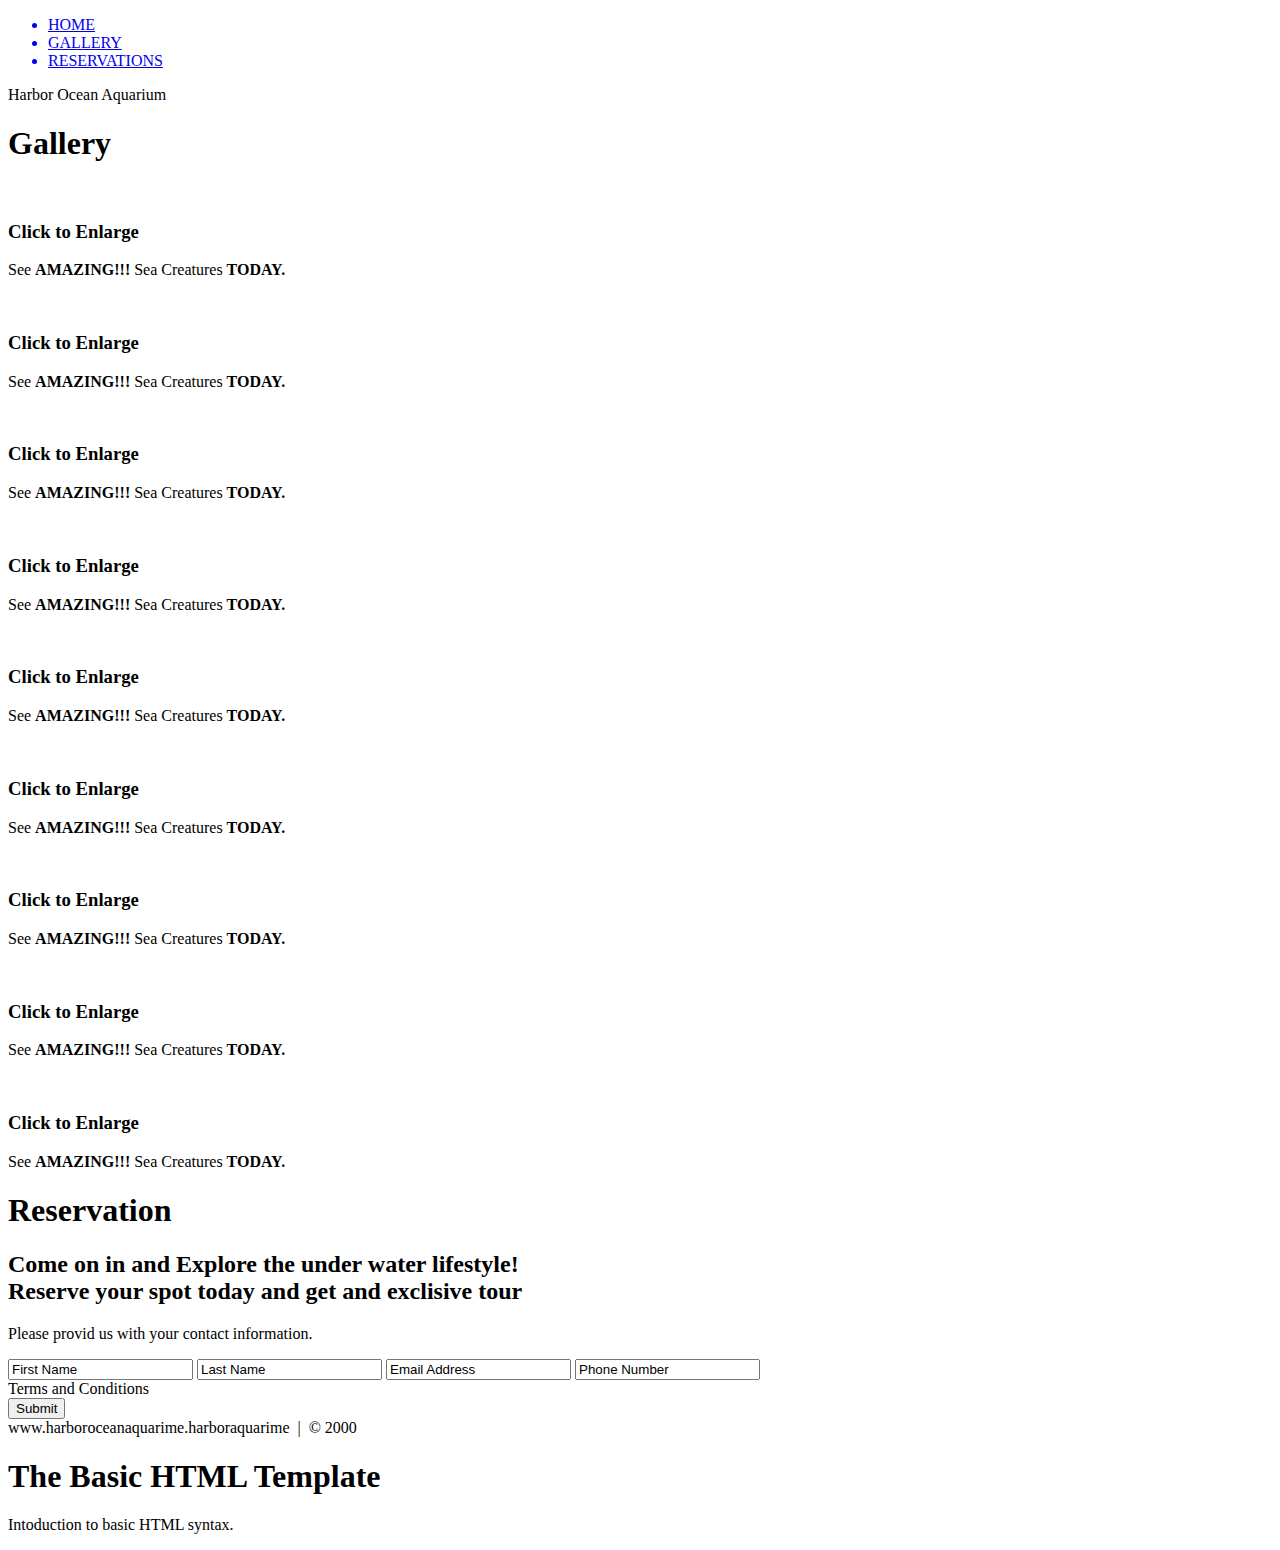
==== index.html @ d81da3ed "Add files via upload" ====
<!DocTYPE html>
<html lang="en">
 <head>
	<title>Basic HTML</title>
	<meta charset="utf-8">
 </head>
 <body>
	
	<!-- NAV -->
	<div>
	  <div>
	     <ul> 
		    <a href="#home" id="link"><li>HOME</li></a>
            <a href="#gallery"><li>GALLERY</li></a>
            <a href="#contact"><li>RESERVATIONS</li></a>
        </ul>
     </div>
    </div>
    <!--END NAV -->

    <!--HOME -->
    <div id="home">
       <div>
          <div>
             <span>Harbor Ocean Aquarium</span>
          </div>
     </div>	
     <!--END HOME -->	

     <!-- GALLERY -->
    <section>
        <div id="gallery">
             <h1>Gallery</h1>
             <div>		 
	
                 <!-- PHOTO-CONTANER 1 -->
                <div>
                   	<div>
					   <img src="./images/thumb/thumbnail_1.png" alt="">
                       <div>
                          <h3>Click to Enlarge</h3>	
                          <p>See <b>AMAZING!!!</b> Sea Creatures <b>TODAY.</b>
                        </div>
                    </div>
                    <!-- END PHOTO-CONTANER 1 -->
                
				   <!-- PHOTO-CONTANER 2 -->
                   <div>
                   	  <div>
					     <img src="./images/thumb/thumbnail_2.png" alt="">
                         <div>
                           <h3>Click to Enlarge</h3>	
                           <p>See <b>AMAZING!!!</b> Sea Creatures <b>TODAY.</b>
                        </div>
                    </div>
                    <!-- END PHOTO-CONTANER 2 -->
					
					<!-- PHOTO-CONTANER 3 -->
                <div>
                   	<div>
					   <img src="./images/thumb/thumbnail_3.png" alt=""> 
                       <div>
                          <h3>Click to Enlarge</h3>	
                          <p>See <b>AMAZING!!!</b> Sea Creatures <b>TODAY.</b>
                        </div>
                    </div>
                    <!-- END PHOTO-CONTANER 3 -->
					
					<!-- PHOTO-CONTANER 4 -->
                <div>
                   	<div>
					   <img src="./images/thumb/thumbnail_4.png" alt="">
                       <div>
                          <h3>Click to Enlarge</h3>	
                          <p>See <b>AMAZING!!!</b> Sea Creatures <b>TODAY.</b>
                        </div>
                    </div>
                    <!-- END PHOTO-CONTANER 4 -->
					
					<!-- PHOTO-CONTANER 5-->
                <div>
                   	<div>
					   <img src="./images/thumb/thumbnail_5.png" alt="">
                       <div>
                          <h3>Click to Enlarge</h3>	
                          <p>See <b>AMAZING!!!</b> Sea Creatures <b>TODAY.</b>
                        </div>
                    </div>
                    <!-- END PHOTO-CONTANER 5 -->
					
					<!-- PHOTO-CONTANER 6 -->
                <div>
                   	<div>
					   <img src="./images/thumb/thumbnail_6.png" alt="">
                       <div>
                          <h3>Click to Enlarge</h3>	
                          <p>See <b>AMAZING!!!</b> Sea Creatures <b>TODAY.</b>
                        </div>
                    </div>
                    <!-- END PHOTO-CONTANER 6 -->
               </div>
            </div>
			
			       <!-- PHOTO-CONTANER 7 -->
                <div>
                   	<div>
					   <img src="./images/thumb/thumbnail_7.png" alt="">
                       <div>
                          <h3>Click to Enlarge</h3>	
                          <p>See <b>AMAZING!!!</b> Sea Creatures <b>TODAY.</b>
                        </div>
                    </div>
                    <!-- END PHOTO-CONTANER 7 -->
					
					 <!-- PHOTO-CONTANER 8 -->
                <div>
                   	<div>
					   <img src="./images/thumb/thumbnail_8.png" alt="">
                       <div>
                          <h3>Click to Enlarge</h3>	
                          <p>See <b>AMAZING!!!</b> Sea Creatures <b>TODAY.</b>
                        </div>
                    </div>
                    <!-- END PHOTO-CONTANER 8 -->
					
					 <!-- PHOTO-CONTANER 9 -->
                <div>
                   	<div>
					   <img src="./images/thumb/thumbnail_9.png" alt="">
                       <div>
                          <h3>Click to Enlarge</h3>	
                          <p>See <b>AMAZING!!!</b> Sea Creatures <b>TODAY.</b>
                        </div>
                    </div>
                    <!-- END PHOTO-CONTANER 9 -->
        </section>
         <!-- END GALLERY -->
		 
         <!-- RSVP -->
         <section>
             <div id="contact">
                <div>
                   <h1>Reservation</h1>
                   <div>
                      <h2><span>Come on in and Explore the under water lifestyle!</span>
                          <br />Reserve your spot today and get and exclisive tour
                      </h2>
                      <p>
                          Please provid us with your contact information.
                      </p>		
                      <div>	
                         <form action="" method="post">
                             <input class="revp" type="text" value="First Name">
                             <input class="rsvp" type="text" value="Last Name">
                             <input class="rsvp" type="text" value="Email Address">
                             <input class="rsvp" type="text" value="Phone Number">
                             <div class="form-spacer">
                                 <label class="terms">Terms and Conditions</label>
                             </div> 
                             <div>
                                 <input type="submit" value="Submit">
                             </div>
                         </form>
                        </div>
                     </div>
                   </div>
                 </div>
             </section>
             <!--END RSVP -->

             <!-- FOOTER -->
             <div>
			      www.harboroceanaquarime.harboraquarime &nbsp;|&nbsp; &copy; 2000
			</div>
			<!-- END FOOTER -->
			
		</body>
    </html>		
 <header>
 <h1>The Basic HTML Template</h1>
 <p>Intoduction to basic HTML syntax.</p>
 <header>

 </body> 
</html>
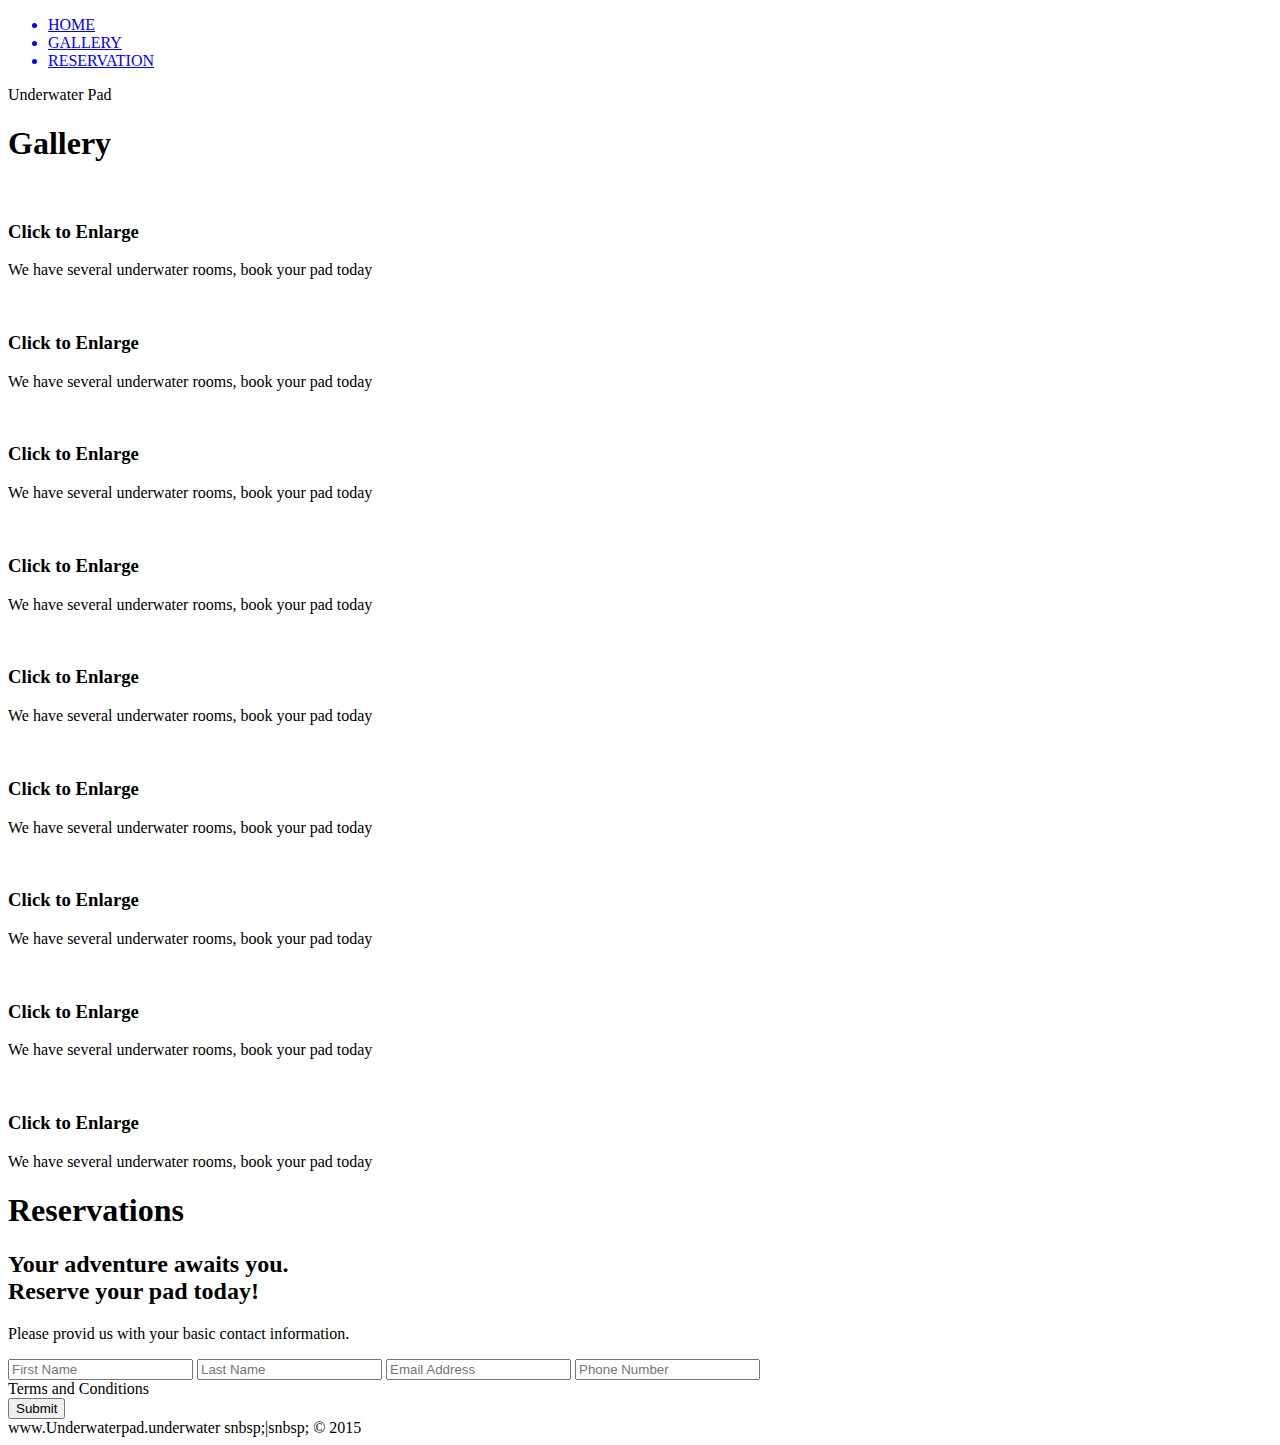
==== commit d3d2a118: "move" ====
--- a/index.html
+++ b/index.html
@@ -1,185 +1,186 @@
-<!DocTYPE html>
+<!DOCTYPE html>
 <html lang="en">
- <head>
-	<title>Basic HTML</title>
-	<meta charset="utf-8">
- </head>
- <body>
-	
-	<!-- NAV -->
-	<div>
-	  <div>
-	     <ul> 
-		    <a href="#home" id="link"><li>HOME</li></a>
-            <a href="#gallery"><li>GALLERY</li></a>
-            <a href="#contact"><li>RESERVATIONS</li></a>
-        </ul>
-     </div>
+    <head>
+        <meta charset="utf-8">
+        <title>Underwater Pad </title>
+        <link rel="stylesheet" href="./CSS/shared.css">
+        <link rel="stylesheet" href="./CSS/animations.css">
+    </head>
+    <body>
+
+       <!-- NAV --> 
+       <div class="wrap"> 
+           <div class="menu-container">
+               <ul class="menu">
+                  <a href="#home"><li>HOME</li></a> 
+                  <a href="#gallery"><li>GALLERY</li></a>
+                  <a href="#contact"><li>RESERVATION</li></a>
+               </ul>
+          </div>  
+       </div>
+       <!--END NAV -->
+       
+       <!--HOME -->
+       <div id="home">
+           <div class="container">
+              <div class="text-center">
+                 <span class="head-main">Underwater Pad</span>
+           </div>
+        </div>
     </div>
-    <!--END NAV -->
+       <!--END HOME-->
+       
+       <!-- GALLERY -->
+       <section id="gallery">
+           <div class="container">
+               <h1>Gallery</h1>
+               <div class="flex-container">
+              
+                <!-- PHOTO-CONTAINER 1 -->
+              <div class="photo-container">
+                <div class="photo">
+               <img src="./images/thumb/thumbnail_1.png" alt="" 
+               <div class="photo-overlay">  
+                    <h3>Click to Enlarge</h3>
+                    <p>We have several underwater rooms, book your pad today </p>   
+                </div>
+            </div>
+        </div>
+        <!-- END PHOTO-CONTAINER 1 -->
 
-    <!--HOME -->
-    <div id="home">
-       <div>
-          <div>
-             <span>Harbor Ocean Aquarium</span>
-          </div>
-     </div>	
-     <!--END HOME -->	
+        <!-- PHOTO-CONTAINER 2 -->
+        <div class="photo-container">
+            <div class="photo">
+                <img src="./images/thumb/thumbnail_2.png" alt="" <div class="photo-overlay">
+                <h3>Click to Enlarge</h3>
+                <p>We have several underwater rooms, book your pad today </p>
+            </div>
+        </div>
+        </div>
+        <!-- END PHOTO-CONTAINER 2 -->
 
-     <!-- GALLERY -->
-    <section>
-        <div id="gallery">
-             <h1>Gallery</h1>
-             <div>		 
-	
-                 <!-- PHOTO-CONTANER 1 -->
-                <div>
-                   	<div>
-					   <img src="./images/thumb/thumbnail_1.png" alt="">
-                       <div>
-                          <h3>Click to Enlarge</h3>	
-                          <p>See <b>AMAZING!!!</b> Sea Creatures <b>TODAY.</b>
-                        </div>
-                    </div>
-                    <!-- END PHOTO-CONTANER 1 -->
-                
-				   <!-- PHOTO-CONTANER 2 -->
-                   <div>
-                   	  <div>
-					     <img src="./images/thumb/thumbnail_2.png" alt="">
-                         <div>
-                           <h3>Click to Enlarge</h3>	
-                           <p>See <b>AMAZING!!!</b> Sea Creatures <b>TODAY.</b>
-                        </div>
-                    </div>
-                    <!-- END PHOTO-CONTANER 2 -->
-					
-					<!-- PHOTO-CONTANER 3 -->
-                <div>
-                   	<div>
-					   <img src="./images/thumb/thumbnail_3.png" alt=""> 
-                       <div>
-                          <h3>Click to Enlarge</h3>	
-                          <p>See <b>AMAZING!!!</b> Sea Creatures <b>TODAY.</b>
-                        </div>
-                    </div>
-                    <!-- END PHOTO-CONTANER 3 -->
-					
-					<!-- PHOTO-CONTANER 4 -->
-                <div>
-                   	<div>
-					   <img src="./images/thumb/thumbnail_4.png" alt="">
-                       <div>
-                          <h3>Click to Enlarge</h3>	
-                          <p>See <b>AMAZING!!!</b> Sea Creatures <b>TODAY.</b>
-                        </div>
-                    </div>
-                    <!-- END PHOTO-CONTANER 4 -->
-					
-					<!-- PHOTO-CONTANER 5-->
-                <div>
-                   	<div>
-					   <img src="./images/thumb/thumbnail_5.png" alt="">
-                       <div>
-                          <h3>Click to Enlarge</h3>	
-                          <p>See <b>AMAZING!!!</b> Sea Creatures <b>TODAY.</b>
-                        </div>
-                    </div>
-                    <!-- END PHOTO-CONTANER 5 -->
-					
-					<!-- PHOTO-CONTANER 6 -->
-                <div>
-                   	<div>
-					   <img src="./images/thumb/thumbnail_6.png" alt="">
-                       <div>
-                          <h3>Click to Enlarge</h3>	
-                          <p>See <b>AMAZING!!!</b> Sea Creatures <b>TODAY.</b>
-                        </div>
-                    </div>
-                    <!-- END PHOTO-CONTANER 6 -->
+        <!-- PHOTO-CONTAINER 3 -->
+        <div class="photo-container">
+            <div class="photo">
+                <img src="./images/thumb/thumbnail_3.png" alt="" <div class="photo-overlay">
+                <h3>Click to Enlarge</h3>
+                <p>We have several underwater rooms, book your pad today </p>
+            </div>
+        </div>
+        </div>
+        <!-- END PHOTO-CONTAINER 3 -->
+
+        <!-- PHOTO-CONTAINER 4 -->
+        <div class="photo-container">
+            <div class="photo">
+                <img src="./images/thumb/thumbnail_4.png" alt="" <div class="photo-overlay">
+                <h3>Click to Enlarge</h3>
+                <p>We have several underwater rooms, book your pad today </p>
+            </div>
+        </div>
+        </div>
+        <!-- END PHOTO-CONTAINER 4 -->
+
+        <!-- PHOTO-CONTAINER 5 -->
+        <div class="photo-container">
+            <div class="photo">
+                <img src="./images/thumb/thumbnail_5.png" alt="" <div class="photo-overlay">
+                <h3>Click to Enlarge</h3>
+                <p>We have several underwater rooms, book your pad today </p>
+            </div>
+        </div>
+        </div>
+        <!-- END PHOTO-CONTAINER 5 -->
+
+        <!-- PHOTO-CONTAINER 6 -->
+        <div class="photo-container">
+            <div class="photo">
+                <img src="./images/thumb/thumbnail_6.png" alt="" <div class="photo-overlay">
+                <h3>Click to Enlarge</h3>
+                <p>We have several underwater rooms, book your pad today </p>
+            </div>
+        </div>
+        </div>
+        <!-- END PHOTO-CONTAINER 6 -->
+
+        <!-- PHOTO-CONTAINER 7 -->
+        <div class="photo-container">
+            <div class="photo">
+                <img src="./images/thumb/thumbnail_7.png" alt="" <div class="photo-overlay">
+                <h3>Click to Enlarge</h3>
+                <p>We have several underwater rooms, book your pad today </p>
+            </div>
+        </div>
+        </div>
+        <!-- END PHOTO-CONTAINER 7 -->
+
+        <!-- PHOTO-CONTAINER 8 -->
+        <div class="photo-container">
+            <div class="photo">
+                <img src="./images/thumb/thumbnail_8.png" alt="" <div class="photo-overlay">
+                <h3>Click to Enlarge</h3>
+                <p>We have several underwater rooms, book your pad today </p>
+            </div>
+        </div>
+        </div>
+        <!-- END PHOTO-CONTAINER 8 -->
+
+        <!-- PHOTO-CONTAINER 9 -->
+        <div class="photo-container">
+            <div class="photo">
+                <img src="./images/thumb/thumbnail_9.png" alt="" <div class="photo-overlay">
+                <h3>Click to Enlarge</h3>
+                <p>We have several underwater rooms, book your pad today </p>
+            </div>
+        </div>
+        </div>
+        <!-- END PHOTO-CONTAINER 9 -->
+
                </div>
-            </div>
-			
-			       <!-- PHOTO-CONTANER 7 -->
-                <div>
-                   	<div>
-					   <img src="./images/thumb/thumbnail_7.png" alt="">
-                       <div>
-                          <h3>Click to Enlarge</h3>	
-                          <p>See <b>AMAZING!!!</b> Sea Creatures <b>TODAY.</b>
-                        </div>
-                    </div>
-                    <!-- END PHOTO-CONTANER 7 -->
-					
-					 <!-- PHOTO-CONTANER 8 -->
-                <div>
-                   	<div>
-					   <img src="./images/thumb/thumbnail_8.png" alt="">
-                       <div>
-                          <h3>Click to Enlarge</h3>	
-                          <p>See <b>AMAZING!!!</b> Sea Creatures <b>TODAY.</b>
-                        </div>
-                    </div>
-                    <!-- END PHOTO-CONTANER 8 -->
-					
-					 <!-- PHOTO-CONTANER 9 -->
-                <div>
-                   	<div>
-					   <img src="./images/thumb/thumbnail_9.png" alt="">
-                       <div>
-                          <h3>Click to Enlarge</h3>	
-                          <p>See <b>AMAZING!!!</b> Sea Creatures <b>TODAY.</b>
-                        </div>
-                    </div>
-                    <!-- END PHOTO-CONTANER 9 -->
-        </section>
-         <!-- END GALLERY -->
-		 
-         <!-- RSVP -->
-         <section>
-             <div id="contact">
-                <div>
-                   <h1>Reservation</h1>
-                   <div>
-                      <h2><span>Come on in and Explore the under water lifestyle!</span>
-                          <br />Reserve your spot today and get and exclisive tour
-                      </h2>
-                      <p>
-                          Please provid us with your contact information.
-                      </p>		
-                      <div>	
-                         <form action="" method="post">
-                             <input class="revp" type="text" value="First Name">
-                             <input class="rsvp" type="text" value="Last Name">
-                             <input class="rsvp" type="text" value="Email Address">
-                             <input class="rsvp" type="text" value="Phone Number">
+           </div>
+       </section>
+       <!-- END GALLERY -->
+       
+       <!-- RSVP -->
+       <section id="contact">
+           <div class="container">
+               <div class="heading-padding">
+                   <h1 class="heading-padding">Reservations</h1>
+                   <div reservation>
+                       <h2><span>Your adventure awaits you.</span>
+                          <br/> Reserve your pad today!
+                       </h2>
+                       <p class="rsvp-text">
+                       Please provid us with your basic contact information.
+                       </p>
+                       <div class="form-rsvp">
+                       <form action="" method="post">
+                             <input class="rsvp" type="text" value="" placeholder="First Name">
+                             <input class="rsvp" type="text" value="" placeholder="Last Name">
+                             <input class="rsvp" type="text" value="" placeholder="Email Address">
+                             <input class="rsvp" type="text" value="" placeholder="Phone Number">
                              <div class="form-spacer">
                                  <label class="terms">Terms and Conditions</label>
-                             </div> 
-                             <div>
-                                 <input type="submit" value="Submit">
                              </div>
-                         </form>
-                        </div>
-                     </div>
+                             <div class="submit">
+                                  <input type="submit" value="Submit"
+                             </div>
+                       </form>
+                       </div>
                    </div>
-                 </div>
-             </section>
-             <!--END RSVP -->
+               
+                </div>
+           </div>
+       </section>
+       <!--END RSVP -->
+       
+       <!-- FOOTER -->
+       <div id="footer">
+            www.Underwaterpad.underwater snbsp;|snbsp; &copy; 2015
+    </div>
+       <!-- END FOOTER -->    
 
-             <!-- FOOTER -->
-             <div>
-			      www.harboroceanaquarime.harboraquarime &nbsp;|&nbsp; &copy; 2000
-			</div>
-			<!-- END FOOTER -->
-			
-		</body>
-    </html>		
- <header>
- <h1>The Basic HTML Template</h1>
- <p>Intoduction to basic HTML syntax.</p>
- <header>
 
- </body> 
-</html>+
+    </body>
+</html>       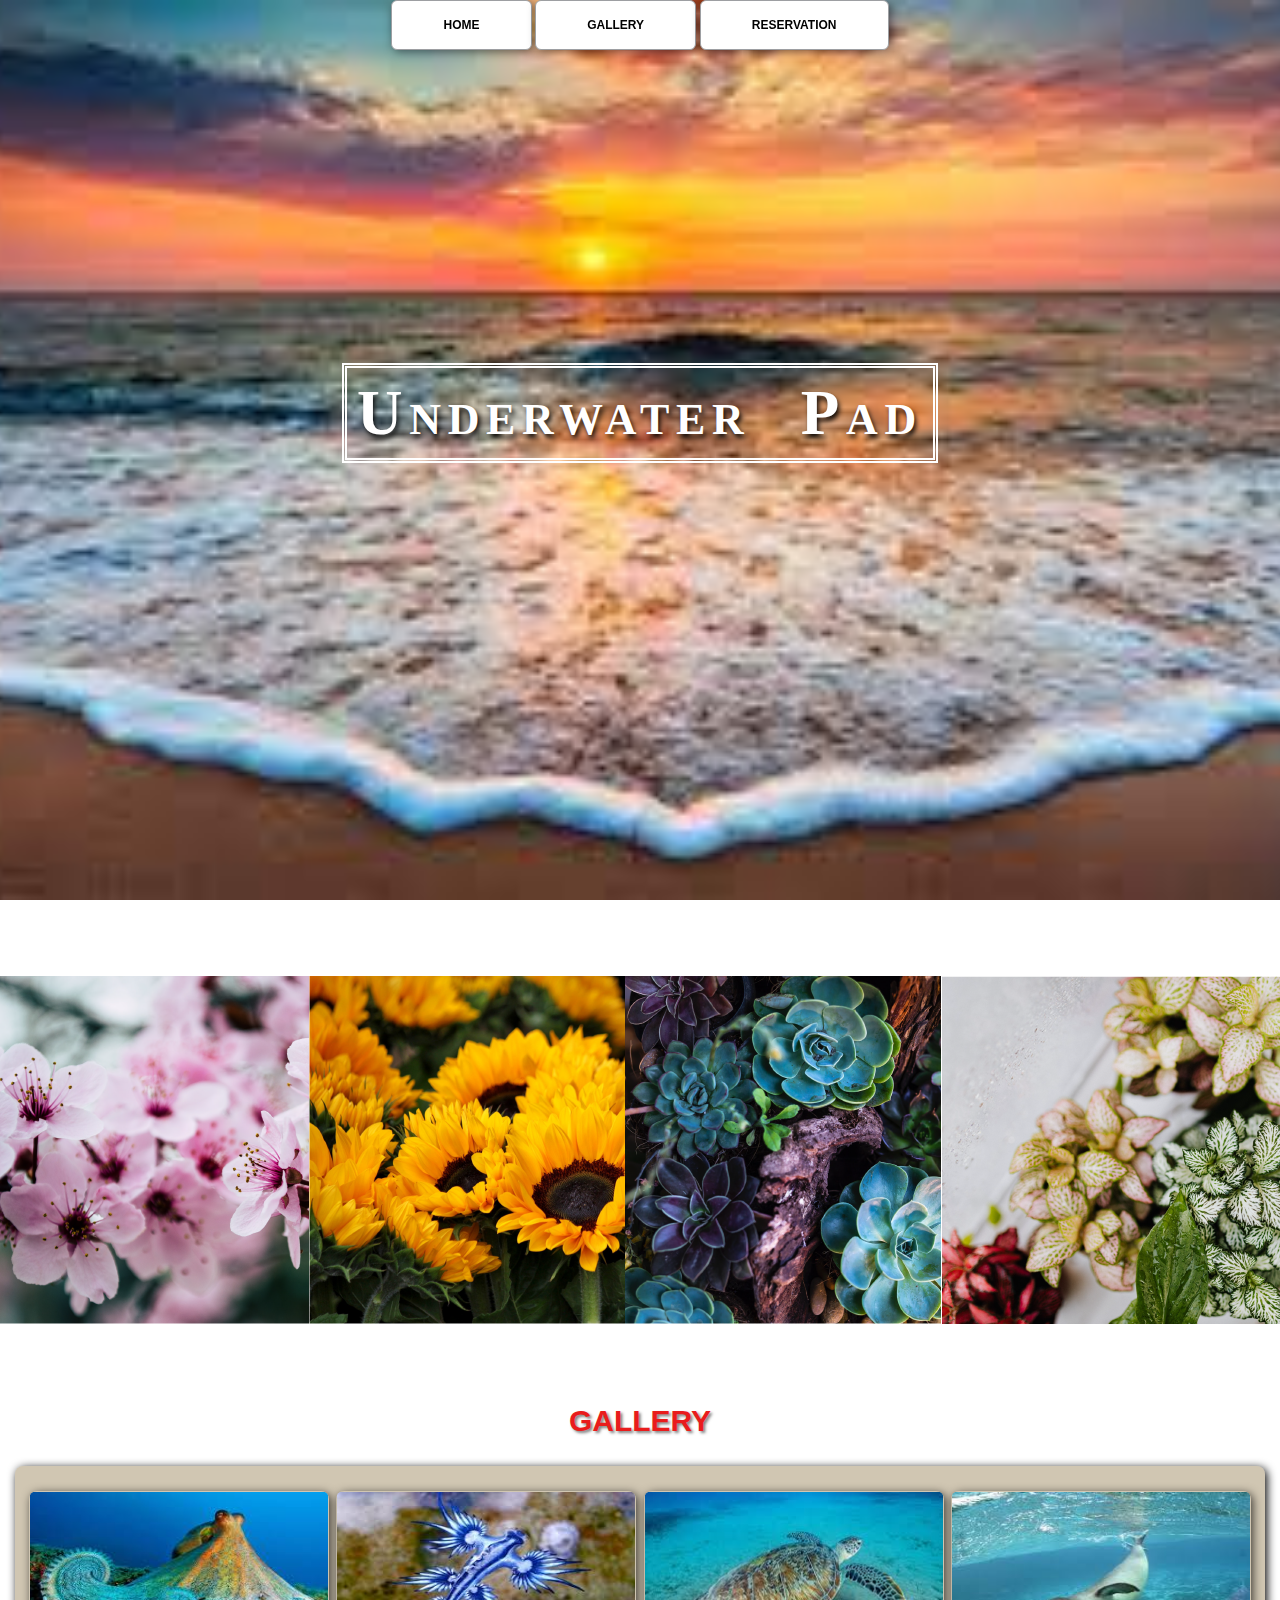
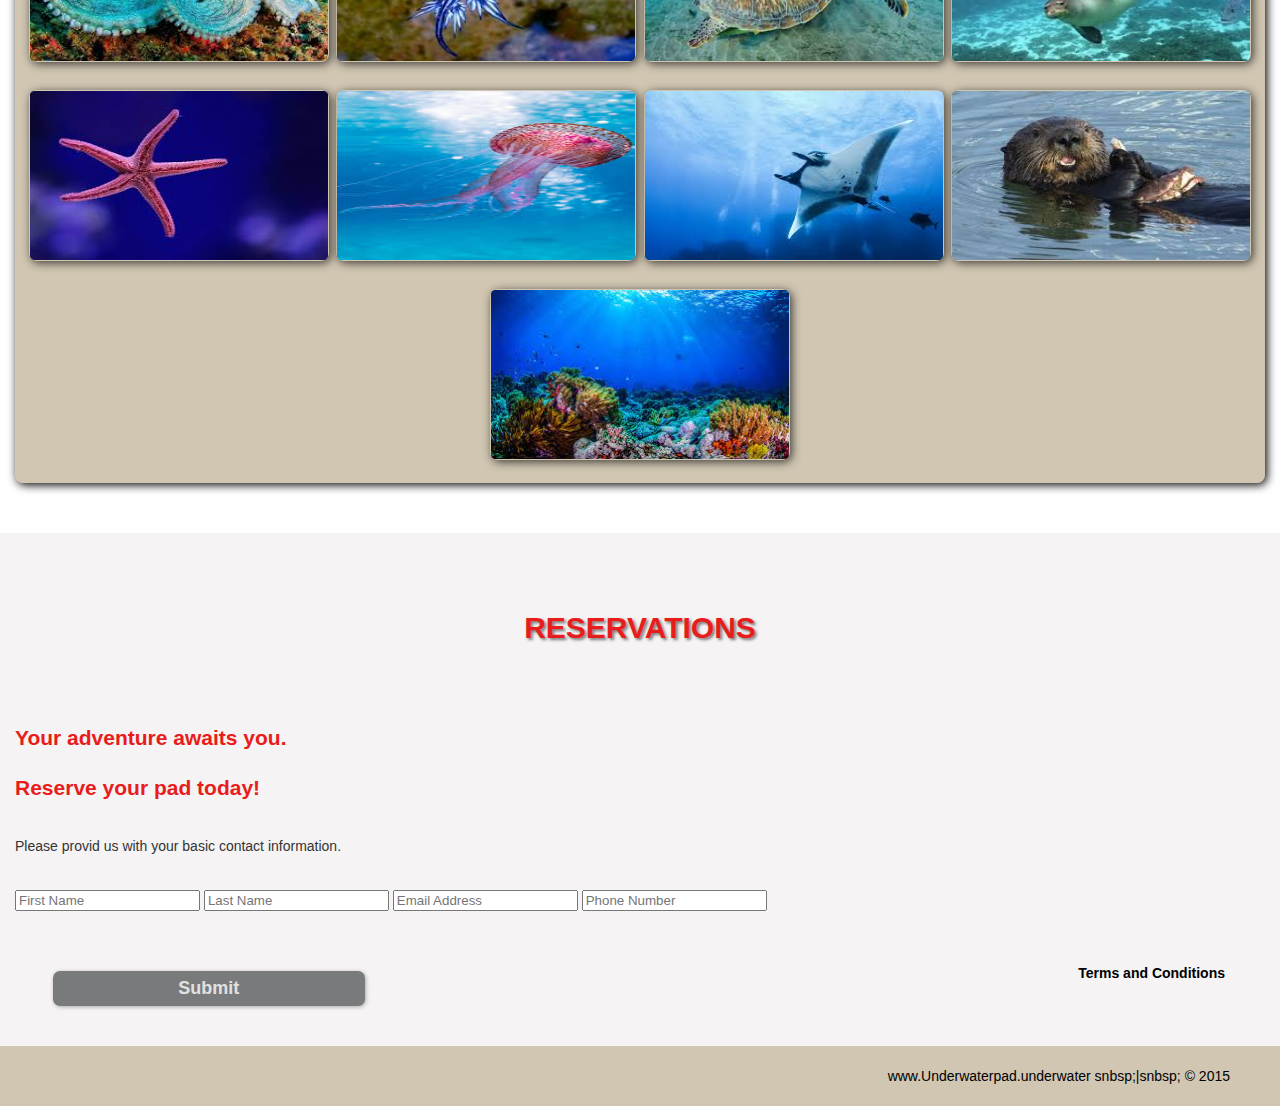
==== commit 898620ad: "push" ====
--- a/index.html
+++ b/index.html
@@ -1,186 +1,257 @@
-<!DOCTYPE html>
-<html lang="en">
-    <head>
-        <meta charset="utf-8">
-        <title>Underwater Pad </title>
-        <link rel="stylesheet" href="./CSS/shared.css">
-        <link rel="stylesheet" href="./CSS/animations.css">
-    </head>
-    <body>
-
-       <!-- NAV --> 
-       <div class="wrap"> 
-           <div class="menu-container">
-               <ul class="menu">
-                  <a href="#home"><li>HOME</li></a> 
-                  <a href="#gallery"><li>GALLERY</li></a>
-                  <a href="#contact"><li>RESERVATION</li></a>
-               </ul>
-          </div>  
-       </div>
-       <!--END NAV -->
-       
-       <!--HOME -->
-       <div id="home">
-           <div class="container">
-              <div class="text-center">
-                 <span class="head-main">Underwater Pad</span>
-           </div>
-        </div>
-    </div>
-       <!--END HOME-->
-       
-       <!-- GALLERY -->
-       <section id="gallery">
-           <div class="container">
-               <h1>Gallery</h1>
-               <div class="flex-container">
-              
-                <!-- PHOTO-CONTAINER 1 -->
-              <div class="photo-container">
-                <div class="photo">
-               <img src="./images/thumb/thumbnail_1.png" alt="" 
-               <div class="photo-overlay">  
-                    <h3>Click to Enlarge</h3>
-                    <p>We have several underwater rooms, book your pad today </p>   
-                </div>
-            </div>
-        </div>
-        <!-- END PHOTO-CONTAINER 1 -->
-
-        <!-- PHOTO-CONTAINER 2 -->
-        <div class="photo-container">
-            <div class="photo">
-                <img src="./images/thumb/thumbnail_2.png" alt="" <div class="photo-overlay">
-                <h3>Click to Enlarge</h3>
-                <p>We have several underwater rooms, book your pad today </p>
-            </div>
-        </div>
-        </div>
-        <!-- END PHOTO-CONTAINER 2 -->
-
-        <!-- PHOTO-CONTAINER 3 -->
-        <div class="photo-container">
-            <div class="photo">
-                <img src="./images/thumb/thumbnail_3.png" alt="" <div class="photo-overlay">
-                <h3>Click to Enlarge</h3>
-                <p>We have several underwater rooms, book your pad today </p>
-            </div>
-        </div>
-        </div>
-        <!-- END PHOTO-CONTAINER 3 -->
-
-        <!-- PHOTO-CONTAINER 4 -->
-        <div class="photo-container">
-            <div class="photo">
-                <img src="./images/thumb/thumbnail_4.png" alt="" <div class="photo-overlay">
-                <h3>Click to Enlarge</h3>
-                <p>We have several underwater rooms, book your pad today </p>
-            </div>
-        </div>
-        </div>
-        <!-- END PHOTO-CONTAINER 4 -->
-
-        <!-- PHOTO-CONTAINER 5 -->
-        <div class="photo-container">
-            <div class="photo">
-                <img src="./images/thumb/thumbnail_5.png" alt="" <div class="photo-overlay">
-                <h3>Click to Enlarge</h3>
-                <p>We have several underwater rooms, book your pad today </p>
-            </div>
-        </div>
-        </div>
-        <!-- END PHOTO-CONTAINER 5 -->
-
-        <!-- PHOTO-CONTAINER 6 -->
-        <div class="photo-container">
-            <div class="photo">
-                <img src="./images/thumb/thumbnail_6.png" alt="" <div class="photo-overlay">
-                <h3>Click to Enlarge</h3>
-                <p>We have several underwater rooms, book your pad today </p>
-            </div>
-        </div>
-        </div>
-        <!-- END PHOTO-CONTAINER 6 -->
-
-        <!-- PHOTO-CONTAINER 7 -->
-        <div class="photo-container">
-            <div class="photo">
-                <img src="./images/thumb/thumbnail_7.png" alt="" <div class="photo-overlay">
-                <h3>Click to Enlarge</h3>
-                <p>We have several underwater rooms, book your pad today </p>
-            </div>
-        </div>
-        </div>
-        <!-- END PHOTO-CONTAINER 7 -->
-
-        <!-- PHOTO-CONTAINER 8 -->
-        <div class="photo-container">
-            <div class="photo">
-                <img src="./images/thumb/thumbnail_8.png" alt="" <div class="photo-overlay">
-                <h3>Click to Enlarge</h3>
-                <p>We have several underwater rooms, book your pad today </p>
-            </div>
-        </div>
-        </div>
-        <!-- END PHOTO-CONTAINER 8 -->
-
-        <!-- PHOTO-CONTAINER 9 -->
-        <div class="photo-container">
-            <div class="photo">
-                <img src="./images/thumb/thumbnail_9.png" alt="" <div class="photo-overlay">
-                <h3>Click to Enlarge</h3>
-                <p>We have several underwater rooms, book your pad today </p>
-            </div>
-        </div>
-        </div>
-        <!-- END PHOTO-CONTAINER 9 -->
-
-               </div>
-           </div>
-       </section>
-       <!-- END GALLERY -->
-       
-       <!-- RSVP -->
-       <section id="contact">
-           <div class="container">
-               <div class="heading-padding">
-                   <h1 class="heading-padding">Reservations</h1>
-                   <div reservation>
-                       <h2><span>Your adventure awaits you.</span>
-                          <br/> Reserve your pad today!
-                       </h2>
-                       <p class="rsvp-text">
-                       Please provid us with your basic contact information.
-                       </p>
-                       <div class="form-rsvp">
-                       <form action="" method="post">
-                             <input class="rsvp" type="text" value="" placeholder="First Name">
-                             <input class="rsvp" type="text" value="" placeholder="Last Name">
-                             <input class="rsvp" type="text" value="" placeholder="Email Address">
-                             <input class="rsvp" type="text" value="" placeholder="Phone Number">
-                             <div class="form-spacer">
-                                 <label class="terms">Terms and Conditions</label>
-                             </div>
-                             <div class="submit">
-                                  <input type="submit" value="Submit"
-                             </div>
-                       </form>
-                       </div>
-                   </div>
-               
-                </div>
-           </div>
-       </section>
-       <!--END RSVP -->
-       
-       <!-- FOOTER -->
-       <div id="footer">
-            www.Underwaterpad.underwater snbsp;|snbsp; &copy; 2015
-    </div>
-       <!-- END FOOTER -->    
-
-
-
-    </body>
+<!DOCTYPE html>
+<html lang="en">
+    <head>
+        <meta charset="utf-8">
+        <title>Underwater Pad </title>
+        <link rel="stylesheet" href="./CSS/shared.css">
+        <link rel="stylesheet" href="./CSS/animations.css">
+        <link rel="stylesheet" type="text/
+        css" href="CSS/plant.css" />
+        <!-- Images used 
+        to open the lightbox -->
+        <script src="JavaScript/plants.js" defer></script>
+    </head>
+    <body>
+
+       <!-- NAV --> 
+       <div class="wrap"> 
+           <div class="menu-container">
+               <ul class="menu">
+                  <a href="#home"><li>HOME</li></a> 
+                  <a href="#gallery"><li>GALLERY</li></a>
+                  <a href="#contact"><li>RESERVATION</li></a>
+               </ul>
+          </div>  
+       </div>
+       <!--END NAV -->
+       
+       <!--HOME -->
+       <div id="home">
+           <div class="container">
+              <div class="text-center">
+                 <span class="head-main">Underwater Pad</span>
+           </div>
+        </div>
+    </div>
+       <!--END HOME-->
+    <div class="row">
+        <div class="column resize">
+            <img src="plant1-small.png" onclick="openModal();currentSlide(1)" class="hover-shadow">
+        </div>
+        <div class="column resize">
+            <img src="plant2-small.png" onclick="openModal();currentSlide(2)" class="hover-shadow">
+        </div>
+        <div class="column resize"> 
+            <img src="plant3-small.png" onclick="openModal();currentSlide(3)" class="hover-shadow">
+        </div>
+        <div class="column resize">
+            <img src="plant4-small.png" onclick="openModal();currentSlide(4)" class="hover-shadow">
+        </div>
+    </div>
+    
+    <!-- The Modal/Lightbox -->
+    <div id="myModal" class="modal">
+        <span class="close cursor" onclick="closeModal()">&times;</span>
+        <div class="modal-content">
+    
+            <div class="mySlides">
+                <div class="numbertext">1 / 4</div>
+                <img src="plant1.png" style="width:100%">
+            </div>
+    
+            <div class="mySlides">
+                <div class="numbertext">2 / 4</div>
+                <img src="plant2.png" style="width:100%">
+            </div>
+    
+            <div class="mySlides">
+                <div class="numbertext">3 / 4</div>
+                <img src="plant3.png" style="width:100%">
+            </div>
+    
+            <div class="mySlides">
+                <div class="numbertext">4 / 4</div>
+                <img src="plant4.png" style="width:100%">
+            </div>
+    
+            <!-- Next/previous controls -->
+            <a class="prev" onclick="plusSlides
+    (-1)">&#10094;</a>
+            <a class="next" onclick="plusSlides(1)
+    ">&#10095;</a>
+    
+            <!-- Caption text -->
+            <div class="caption-container">
+                <p id="caption"></p>
+            </div>
+    
+            <!-- Thumbnail image controls -->
+            <div class="column">
+                <img class="demo" src="plant1-small.png" onclick="currentSlide(1)" alt="Nature">
+            </div>
+    
+            <div class="column">
+                <img class="demo" src="plant2-small.png" onclick="currentSlide(2)" alt="Snow">
+            </div>
+    
+            <div class="column">
+                <img class="demo" src="plant3-small.png" onclick="currentSlide(3)" alt="Mountains">
+            </div>
+    
+            <div class="column">
+                <img class="demo" src="plant4-small.png" onclick="currentSlide(4)" alt="Lights">
+            </div>
+        </div>
+    </div>
+       <!-- GALLERY -->
+       <section id="gallery">
+           <div class="container">
+               <h1>Gallery</h1>
+               <div class="flex-container">
+              
+                <!-- PHOTO-CONTAINER 1 -->
+              <div class="photo-container">
+                <div class="photo">
+               <img src="images/thumb/thumbnail_1.png" alt=""> 
+               <div class="photo-overlay">  
+                    <h3>Click to Enlarge</h3>
+                    <p>We have several underwater rooms, book your pad today </p>   
+                </div>
+            </div>
+        </div>
+        <!-- END PHOTO-CONTAINER 1 -->
+
+        <!-- PHOTO-CONTAINER 2 -->
+        <div class="photo-container">
+            <div class="photo">
+                <img src="./images/thumb/thumbnail_2.png" alt=""> <div class="photo-overlay">
+                <h3>Click to Enlarge</h3>
+                <p>We have several underwater rooms, book your pad today </p>
+            </div>
+        </div>
+        </div>
+        <!-- END PHOTO-CONTAINER 2 -->
+
+        <!-- PHOTO-CONTAINER 3 -->
+        <div class="photo-container">
+            <div class="photo">
+                <img src="./images/thumb/thumbnail_3.png" alt=""> <div class="photo-overlay">
+                <h3>Click to Enlarge</h3>
+                <p>We have several underwater rooms, book your pad today </p>
+            </div>
+        </div>
+        </div>
+        <!-- END PHOTO-CONTAINER 3 -->
+
+        <!-- PHOTO-CONTAINER 4 -->
+        <div class="photo-container">
+            <div class="photo">
+                <img src="./images/thumb/thumbnail_4.png" alt=""> <div class="photo-overlay">
+                <h3>Click to Enlarge</h3>
+                <p>We have several underwater rooms, book your pad today </p>
+            </div>
+        </div>
+        </div>
+        <!-- END PHOTO-CONTAINER 4 -->
+
+        <!-- PHOTO-CONTAINER 5 -->
+        <div class="photo-container">
+            <div class="photo">
+                <img src="./images/thumb/thumbnail_5.png" alt=""> <div class="photo-overlay">
+                <h3>Click to Enlarge</h3>
+                <p>We have several underwater rooms, book your pad today </p>
+            </div>
+        </div>
+        </div>
+        <!-- END PHOTO-CONTAINER 5 -->
+
+        <!-- PHOTO-CONTAINER 6 -->
+        <div class="photo-container">
+            <div class="photo">
+                <img src="./images/thumb/thumbnail_6.png" alt=""> <div class="photo-overlay">
+                <h3>Click to Enlarge</h3>
+                <p>We have several underwater rooms, book your pad today </p>
+            </div>
+        </div>
+        </div>
+        <!-- END PHOTO-CONTAINER 6 -->
+
+        <!-- PHOTO-CONTAINER 7 -->
+        <div class="photo-container">
+            <div class="photo">
+                <img src="./images/thumb/thumbnail_7.png" alt=""> <div class="photo-overlay">
+                <h3>Click to Enlarge</h3>
+                <p>We have several underwater rooms, book your pad today </p>
+            </div>
+        </div>
+        </div>
+        <!-- END PHOTO-CONTAINER 7 -->
+
+        <!-- PHOTO-CONTAINER 8 -->
+        <div class="photo-container">
+            <div class="photo">
+                <img src="./images/thumb/thumbnail_8.png" alt=""> <div class="photo-overlay">
+                <h3>Click to Enlarge</h3>
+                <p>We have several underwater rooms, book your pad today </p>
+            </div>
+        </div>
+        </div>
+        <!-- END PHOTO-CONTAINER 8 -->
+
+        <!-- PHOTO-CONTAINER 9 -->
+        <div class="photo-container">
+            <div class="photo">
+                <img src="./images/thumb/thumbnail_9.png" alt=""> <div class="photo-overlay">
+                <h3>Click to Enlarge</h3>
+                <p>We have several underwater rooms, book your pad today </p>
+            </div>
+        </div>
+        </div>
+        <!-- END PHOTO-CONTAINER 9 -->
+
+               </div>
+           </div>
+       </section>
+       <!-- END GALLERY -->
+       
+       <!-- RSVP -->
+       <section id="contact">
+           <div class="container">
+               <div class="heading-padding">
+                   <h1 class="heading-padding">Reservations</h1>
+                   <div reservation>
+                       <h2><span>Your adventure awaits you.</span>
+                          <br/> Reserve your pad today!
+                       </h2>
+                       <p class="rsvp-text">
+                       Please provid us with your basic contact information.
+                       </p>
+                       <div class="form-rsvp">
+                       <form action="" method="post">
+                             <input class="rsvp" type="text" value="" placeholder="First Name">
+                             <input class="rsvp" type="text" value="" placeholder="Last Name">
+                             <input class="rsvp" type="text" value="" placeholder="Email Address">
+                             <input class="rsvp" type="text" value="" placeholder="Phone Number">
+                             <div class="form-spacer">
+                                 <label class="terms">Terms and Conditions</label>
+                             </div>
+                             <div class="submit">
+                                  <input type="submit" value="Submit">
+                             </div>
+                       </form>
+                       </div>
+                   </div>
+               
+                </div>
+           </div>
+       </section>
+       <!--END RSVP -->
+       
+       <!-- FOOTER -->
+       <div id="footer">
+            www.Underwaterpad.underwater snbsp;|snbsp; &copy; 2015
+    </div>
+       <!-- END FOOTER -->    
+
+    </body>
 </html>       --- a/CSS/shared.css
+++ b/CSS/shared.css
@@ -0,0 +1,478 @@
+/*=====================================
+    Authour: Breana Lewis 
+    checkouttray.underwater
+=======================================
+    GENERIC STYLES
+=======================================*/
+html {
+    font-family: sans-serif;
+    font-size: 62.5%;
+    -webkit-tap-highlight-color: rgba(0, 0, 0, 0);
+    -webkit-text-size-adjust: 100%;
+    -ms-text-size-adjust: 100%;
+}
+
+body {
+    font-size: 14px;
+    margin: 0;
+    font-family: "Helvetica Neue", Helvetica, Arial, sans-serif;
+    line-height: 1.42857143;
+    color: #333;
+    background-color: #fff;
+}
+
+footer,
+nav {
+    display: block;
+}
+
+h1, h2, h3, h4, h5, h6 {
+    font-family: 'Open Sans', sans-serif;
+}
+
+h1 {
+    line-height: 50px;
+    font-weight: 900;
+    font-size: 30px;
+    text-transform: uppercase;
+    text-align: center;
+    color: #E91C1C;
+    text-shadow: 2px 2px 3px rgba(0,0,0,0.5) 
+}
+
+h1::after { /* This is the underline */
+    display: block;
+    content: --;
+    height: 2px;
+    width: 150px;
+    background: #E91C1C;
+    margin: 5px auto 40px;
+    box-shadow: 5px 2px 3px rgba(0,0,0,0.5);
+} 
+
+h2 {
+    line-height: 50px;
+    color: #E91C1C   
+}
+
+h3 {
+    line-height: 50px;
+    padding-bottom: 20px;
+}
+
+h4 {
+    padding-top: 25px;
+    line-height: 40px;
+    padding-bottom: 0px;
+    font-size: 22px;
+    font-weight: 900;
+}
+
+p {
+    font-weight: 300;
+    line-height: 30px;
+    padding-bottom: 15px;
+}
+
+.text-center {
+    text-align: center;
+}
+
+.heading-padding {
+    padding-bottom: 40px;
+}
+
+section {
+    padding-top: 50px;
+    margin-top: 50px;
+}
+
+.navbar {
+    height: 105px;
+    max-height: 340px;
+    display: block;
+}
+
+.container {
+    padding-right: 15px;
+    padding-left: 15px;
+    margin-right: auto;
+    margin-left: auto;
+}
+
+.container-fluid {
+    padding-right: 15px;
+    padding-left: 15px;
+    margin-right: auto;
+    margin-left: auto;
+}
+
+.row {
+    margin-right: -15px;
+    margin-left: -15px;
+}
+
+.clearfix:after,
+.clearfix:after,
+.navbar:after {
+    clear:both;
+    display: table;
+    content: --;
+}
+
+.wrap {
+    height: 100%;
+    width: 100%;
+    position: absolute;
+    /* This ensures that the images cannot 
+    render outside of their container 
+    without forcing any scrollbara*/
+    overflow: hidden;
+    top: 0;
+    left: 0;
+    text-align: center;
+}
+
+.menu-container {
+    max-height: 340px;
+    margin: 0% auto;
+    content: --;
+    /* top: 0;
+    left: 0; */
+    /*position: absolute; */ /* to the top edge of the screen*/
+    width: 100%;
+    position: fixed;
+    z-index: 100;
+    /*background-color: rgba(255, 255,255, 0.5);*/
+}
+
+/*===================================
+    HOME SECTION STYLES 
+=====================================*/
+#home {
+    background: url(../images/oceanwater.jpg) no-repeat 50% 50%;
+    background-attachment: fixed;
+    -webkit-background-size: cover;
+    -moz-backgroung-size: cover;
+    -o-background-size: cover;
+    background-size: cover;
+    width: 100%;
+    display: block;
+    height: auto;
+    padding-top: 350px; /* This is spacer before the Main title logo*/
+    padding-bottom: 500px; /* This is spacer after the Main title Logo */
+    color: #fff;
+}
+
+.head-main {
+    text-shadow: 2px 4px 5px rgba(0, 0, 0, 0.9);
+    font-variant: small-caps;
+    color: #fff;
+    letter-spacing: 5pt;
+    word-spacing: 21pt;
+    font-size: 4.5em;
+    text-align: left;
+    font-family: impact, sana-serif;
+    line-height: 2;
+    font-weight: 900;
+    border: 5px double #fff;
+    padding: 10px;
+}
+
+.head-sub-main {
+    font-size: 23px;
+    font-weight: 500;
+    padding: 50px 20px 10px 20px;
+    text-transform: uppercase;
+}
+
+.head-last {
+    font-size: 18px;
+    font-weight: 900;
+    padding: 5px 20px 20px 20px;
+    border: 1px dotted #fff;
+    padding: 5px; 
+}
+
+/*====================================
+    Contact STYLES
+======================================*/
+.flex-container {
+    display: -webkit-flex;
+    display:flex;
+    flex-wrap: wrap;
+    padding: 10px;
+    border-radius: 8px;
+    margin: 0px auto;
+    background-color: rgba(100,65,0,.3);
+    box-shadow: 2px 2px 10px 0 rgba(0,0.0,0.5);
+} 
+
+#contact {
+    background-color: #f5f3f3;
+}
+
+.reservaton {
+    width: 60%;
+    padding: 10px;
+    border-radius: 8px;
+    margin: 0px auto;
+    background-color: rgba(100,65,0,.3);
+    box-shadow: -1px -1px 1px 0 rgba(0,0,0,0.1), 1px 2px 10px 0 rgba(0,0,0,0.5);
+}
+
+.reservaton h2 {
+    width: 70%;
+    text-align: center;
+    margin: 0 auto;
+    color: #13161B;
+    font-weight: 500;
+    font-size: 1.3em;
+    letter-spacing: 0pt;
+    word-spacing: 0pt;
+}
+
+.reservaton h2 span {
+    width: 70%;
+    text-align: center;
+    margin: 0 auto;
+    color: #13161B;
+    font-weight: 900;
+    font-size: 1.5em;
+    font-variant: small-caps;
+    letter-spacing: .4pt;
+    word-spacing: .3pt;
+}
+
+.reservaton p {
+    color: #13161B;
+    width: 50%;
+    margin: 0 auto;
+}
+
+.reservaton form {
+    font-size: 15px;
+    outline: none;
+    font-weight: 600;
+    color: #8D8E8F;
+    padding: 12px 12px;
+    width: 70%;
+    border: 1px soild #808080;
+    margin: 2% auto;
+    border-radius: 7px;
+    background: rgb(227,222,222);
+    box-shadow: 2px 3px 3px 0px rgba(0,0,0,0.3);
+    font-family: 'Raleway', sans-serif;
+}
+
+.reservaton input [type="text"] {
+    font-size: 15px;
+    outline: none;
+    font-weight: 600;
+    color: #8D8E8F;
+    padding: 2% 1% 2% 7%;
+    width: 80%;
+    border-top: 1px soild #090B0D;
+    border-right: 2px soild #424549;
+    border-bottom: 2px solid #424549;
+    border-left: 1px solid #090B0D;
+    margin: 10px 1em;
+    border-radius: 7px;
+    background: #13161B;
+    box-shadow: inset 0px 3px 0px 0px rgba(5,5,5,0.15);
+    font-family: 'Raleway', sans-serif; 
+}
+
+.reservaton input [type="text"]:hover{
+    box-shadow: 0 0 18px rgba(100,65,0,.8);
+}
+
+.form-spacer {
+    padding: 30px 39px;
+}
+
+.terms {
+    margin: 30px 1px 0 0 ;
+    padding-left: 52px;
+    font-size:14px;
+    line-height: 5px;
+    color: #000;
+    cursor: pointer;
+    font-family: 'Raleway', sans-serif;
+    font-weight: 600;
+    position: relative;
+    display: inline;
+    float: right;
+}
+
+.terms:hover {
+    color: orange;
+    text-decoration: underline;
+}
+
+.submit input[type="submit"] {
+    color: rgb(225,225,225);
+    cursor: pointer;
+    border: none;
+    font-weight: 900;
+    outline: none; 
+    text-align: center;
+    font-family: 'Raleway', sans-serif;
+    margin: 0px 3%;
+    padding: 7px 0px;
+    width: 25%;
+    font-size: 18px; 
+    transition: border-color 0.3s color 0.3s background-color 0.3s;
+    border-radius: 7px;
+    background-color: #797a7b;
+    box-shadow: 1px 1px 4px 0 rgba(0,0,0,0.3)
+}
+
+.submit input [type="submit"]:hover {
+    color: #000;
+    background-color: #8D8E8F; 
+    box-shadow: inset 1px 2px 15px 0 rgba(0,0,0,0.5);
+}
+
+/*================================
+    FOOTER STYLES
+=================================*/
+#footer {
+    background-color: rgba(100,65,0,.3);
+    color: #000;
+    text-shadow: 2px 2px 8px 0 (0,0,0,0.4);
+    padding: 20px 50px 20px 50px;
+    text-align: right;
+}   
+
+.row>.column {
+    padding: 0 8px;
+}
+
+.row:after {
+    content: "";
+    display: table;
+    clear: both;
+}
+
+/* Create four equal columns that floats next to eachother */
+.column {
+    float: left;
+    width: 25%;
+}
+
+/* The Modal (background) */
+.modal {
+    display: none;
+    position: fixed;
+    z-index: 1;
+    padding-top: 100px;
+    left: 0;
+    top: 0;
+    width: 100%;
+    height: 100%;
+    overflow: auto;
+    background-color: black;
+}
+
+/* Modal Content */
+.modal-content {
+    position: relative;
+    background-color: #fefefe;
+    margin: auto;
+    padding: 0;
+    width: 90%;
+    max-width: 1200px;
+}
+
+/* The Close Button */
+.close {
+    z-index: 2;
+    color: white;
+    position: absolute;
+    top: 10px;
+    right: 25px;
+    font-size: 35px;
+    font-weight: bold;
+}
+
+.close:hover,
+.close:focus {
+    color: #999;
+    text-decoration: none;
+    cursor: pointer;
+}
+
+/* Hide the slides by default */
+.mySlides {
+    display: none;
+}
+
+/* Next & previous buttons */
+.prev,
+.next {
+    cursor: pointer;
+    position: absolute;
+    top: 50%;
+    width: auto;
+    padding: 16px;
+    margin-top: -50px;
+    color: white;
+    font-weight: bold;
+    font-size: 20px;
+    transition: 0.6s ease;
+    border-radius: 0 3px 3px 0;
+    user-select: none;
+    -webkit-user-select: none;
+}
+
+/* Position the "next button" to the right */
+.next {
+    right: 0;
+    border-radius: 3px 0 0 3px;
+}
+
+/* On hover, add a black background color with a little bit see-through */
+.prev:hover,
+.next:hover {
+    background-color: rgba(0, 0, 0, 0.8);
+}
+
+/* Number text (1/3 etc) */
+.numbertext {
+    color: #f2f2f2;
+    font-size: 12px;
+    padding: 8px 12px;
+    position: absolute;
+    top: 0;
+}
+
+/* Caption text */
+.caption-container {
+    text-align: center;
+    background-color: black;
+    padding: 2px 16px;
+    color: white;
+}
+
+img.demo {
+    opacity: 0.6;
+}
+
+.active,
+.demo:hover {
+    opacity: 1;
+}
+
+img.hover-shadow {
+    transition: 0.3s;
+}
+
+.hover-shadow:hover {
+    box-shadow: 0 4px 8px 0 rgba(0, 0, 0, 0.2), 0 6px 20px 0 rgba(0, 0, 0, 0.19);
+}
+
+.resize {
+    width: 300px;
+    height: 300px;
+}--- a/CSS/animations.css
+++ b/CSS/animations.css
@@ -0,0 +1,107 @@
+/*==============================
+    MENU SECTION ANIMATION
+===============================*/
+.menu {
+    color: #f00;
+    font: bold 12px/18px sans-serif;
+    text-align: center;
+    display: inline;
+    margin: 0% auto;
+    padding: 0;
+    list-style: none;
+    text-decoration: none;
+}
+
+.menu li {
+    color: #000;
+    background-color: rgba(255,255,255,1);
+    display: inline-block;
+    margin: 0% auto;
+    position: relative;
+    padding: 15px 4%;
+    border: 1px solid #9D9FA2;
+    box-shadow: 2px 2px 10px 0 rgba(0,0,0,0.5);
+    border-radius: 6px;
+    /*background-color: #052136:*/
+    cursor: pointer;
+    transition-property: background;
+    transition-duration: .4s;
+    transition-delay: 0s;
+    transition-timing-function: ease-in-out;
+}
+
+.menu li:hover {
+    color: #f00;
+    background-color: rgba(100,65,0,.3);
+}
+
+/*===================================
+    GALLERY SECTION ANIMATION
+====================================*/
+
+.photo {
+    position: relative;
+    line-height: 0;
+    margin-bottom: 2em;
+    overflow: hidden;
+    border-radius: 8px;
+    padding: 1px;
+    border: 1px soild #021a40;
+    background-color: #ff00;
+    box-shadow: 2px 2px 10px 0 rgba(0,0,0,0.7);
+}
+
+.photo-container {
+    text-align: center;
+    margin: 15px auto;
+    width: 300px;
+    height: 169px;
+}
+
+.photo-container img {
+    max-width: 100%;
+    width: 300px;
+    height: 169px;
+}
+
+.photo-overlay {
+    color: #fff;
+    position: absolute;
+    top: 0;
+    right: 0;
+    bottom: 0;
+    left: 0;
+    padding-left: 20px;
+    padding-right: 20px;
+    justify-content: center; /* for centering text inside .photo-overlay*/
+    align-items: center;
+    background: rgba(0,0,0,.5);
+}
+
+.white-head {
+    color: #C9BDAA;
+    margin-top: 5%;
+}
+
+/*=============================
+    Photo Overlay Transitions
+===============================*/  
+.photo-overlay{
+    opacity: 0;
+    transition: opacity .5s;
+    border-radius: 10px;
+    cursor: pointer;
+}  
+
+.photo-overlay:hover {
+    opacity: 1;
+}
+
+.photo img {
+    transition: transform .5s;
+    transform-origin: 50% 50%;
+}
+
+.photo:hover img {
+    transform: scale(1.1);
+}--- a/CSS/plant.css
+++ b/CSS/plant.css
@@ -0,0 +1,125 @@
+.row>.column {
+    padding: 0 8px;
+}
+
+.row:after {
+    content: "";
+    display: table;
+    clear: both;
+}
+
+/* Create four equal columns that floats next to eachother */
+.column {
+    float: left;
+    width: 25%;
+}
+
+/* The Modal (background) */
+.modal {
+    display: none;
+    position: fixed;
+    z-index: 1;
+    padding-top: 100px;
+    left: 0;
+    top: 0;
+    width: 100%;
+    height: 100%;
+    overflow: auto;
+    background-color: black;
+}
+
+/* Modal Content */
+.modal-content {
+    position: relative;
+    background-color: #fefefe;
+    margin: auto;
+    padding: 0;
+    width: 90%;
+    max-width: 1200px;
+}
+
+/* The Close Button */
+.close {
+    color: white;
+    position: absolute;
+    top: 10px;
+    right: 25px;
+    font-size: 35px;
+    font-weight: bold;
+}
+
+.close:hover,
+.close:focus {
+    color: #999;
+    text-decoration: none;
+    cursor: pointer;
+}
+
+/* Hide the slides by default */
+.mySlides {
+    display: none;
+}
+
+/* Next & previous buttons */
+.prev,
+.next {
+    cursor: pointer;
+    position: absolute;
+    top: 50%;
+    width: auto;
+    padding: 16px;
+    margin-top: -50px;
+    color: white;
+    font-weight: bold;
+    font-size: 20px;
+    transition: 0.6s ease;
+    border-radius: 0 3px 3px 0;
+    user-select: none;
+    -webkit-user-select: none;
+}
+
+/* Position the "next button" to the right */
+.next {
+    right: 0;
+    border-radius: 3px 0 0 3px;
+}
+
+/* On hover, add a black background color with a little bit see-through */
+.prev:hover,
+.next:hover {
+    background-color: rgba(0, 0, 0, 0.8);
+}
+
+/* Number text (1/3 etc) */
+.numbertext {
+    color: #f2f2f2;
+    font-size: 12px;
+    padding: 8px 12px;
+    position: absolute;
+    top: 0;
+}
+
+/* Caption text */
+.caption-container {
+    text-align: center;
+    background-color: black;
+    padding: 2px 16px;
+    color: white;
+}
+
+img.demo {
+    opacity: 0.6;
+}
+
+.active,
+.demo:hover {
+    opacity: 1;
+}
+
+img.hover-shadow {
+    transition: 0.3s;
+}
+
+.hover-shadow:hover {
+    box-shadow: 0 4px 8px 0 rgba(0, 0, 0, 0.2), 0 6px 20px 0 rgba(0, 0, 0, 0.19);
+}